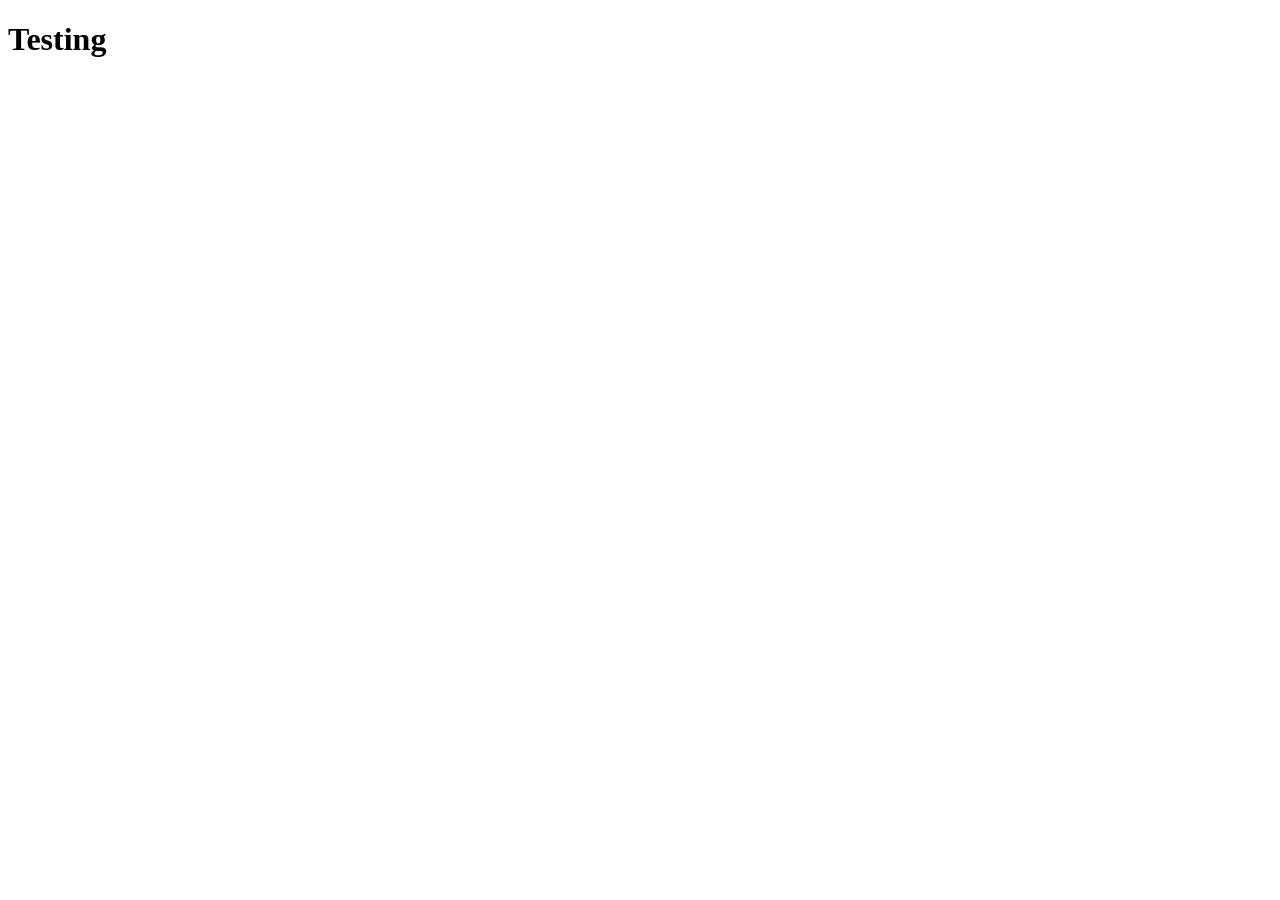
==== pages/challenges.html @ 8cddb413 "basechallenge testing" ====
<!DOCTYPE html>
<html lang="en">
    <style>

    </style>
    <head>

    </head>
    <body>
        <div class="challenges-page">
            <div class="container-fluid">
            <h1>
                Testing
            </h1>
            </div>
        </div>
    </body>
    <script>

    </script>
</html>
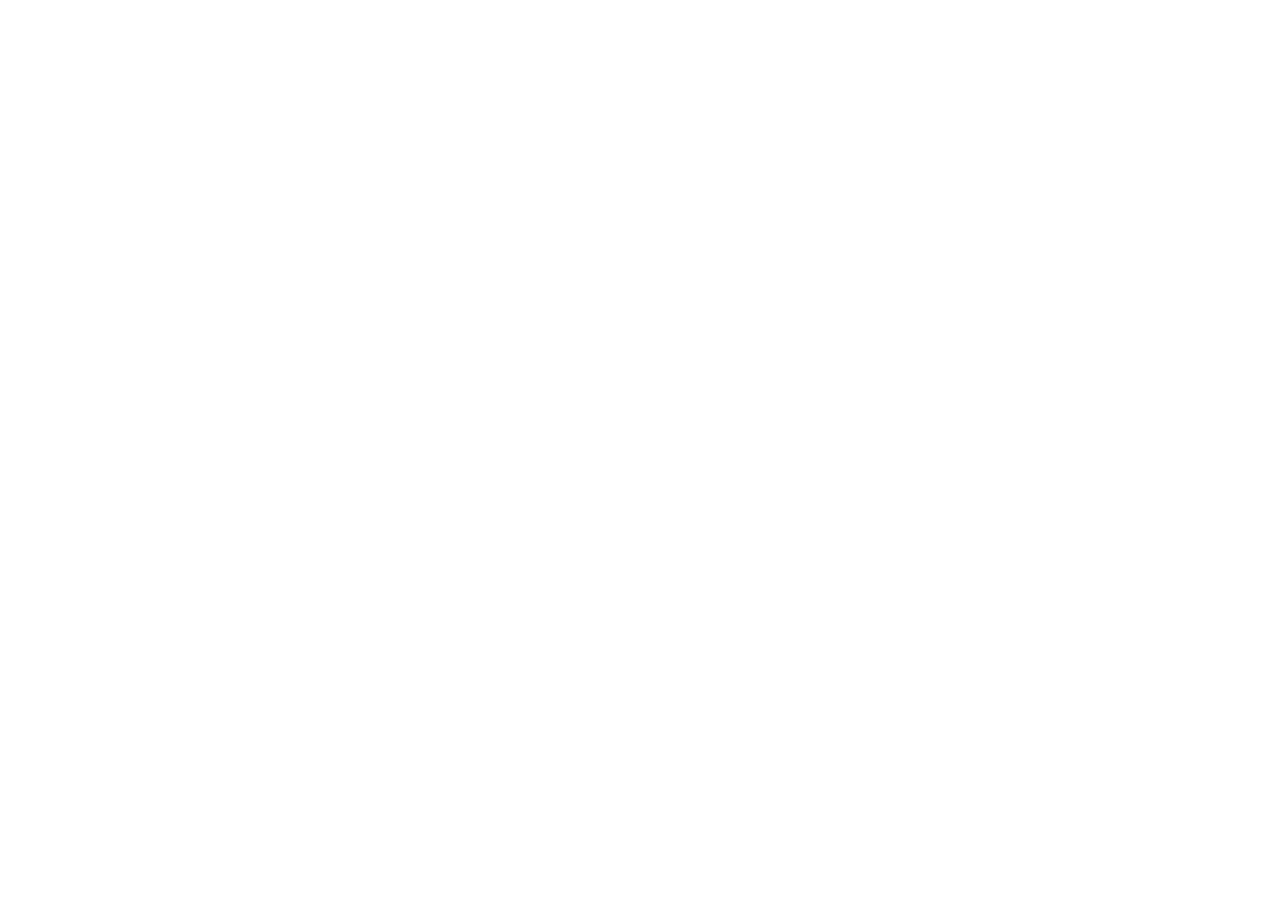
==== commit f1bb5504: "challange contents 1" ====
--- a/pages/challenges.html
+++ b/pages/challenges.html
@@ -1,21 +1,223 @@
 <!DOCTYPE html>
 <html lang="en">
+<head>
+    <meta charset="UTF-8">
+    <meta name="viewport" content="width=device-width, initial-scale=1.0">
+    <title>Challenges</title>
+    <!-- <link rel="stylesheet" href="css/challenges.css"> -->
     <style>
-
+        /* Challenges Container */
+        .challenges-page {
+            /* height: 100%;
+            background: linear-gradient(135deg, #667eea, #764ba2);
+            color: white;
+            overflow-y: auto; */
+        }
+
+        .topic-selector {
+            /* padding: 20px;
+            border-bottom: 1px solid rgba(255,255,255,0.2);
+            display: flex;
+            gap: 10px;
+            overflow-x: auto;
+            background: rgba(0,0,0,0.2); */
+        }
+
+        .topic-btn {
+            /* padding: 10px 20px;
+            background: rgba(255,255,255,0.1);
+            border: 2px solid transparent;
+            border-radius: 25px;
+            color: white;
+            cursor: pointer;
+            white-space: nowrap;
+            font-weight: 600;
+            transition: all 0.2s; */
+        }
+
+        .topic-btn:hover {
+            /* background: rgba(255,255,255,0.2); */
+        }
+
+        .topic-btn.active {
+            /* background: #F6AE4E;
+            border-color: white; */
+        }
+
+        /* Slides Container */
+        .slides-container {
+            /* height: calc(100% - 80px);
+            overflow-y: auto;
+            scroll-snap-type: y mandatory; */
+        }
+
+        .slide {
+            min-height: 100%;
+            /* scroll-snap-align: start;
+            padding: 40px;
+            display: flex;
+            flex-direction: column;
+            align-items: center;
+            justify-content: center; */
+            background: rgba(255,255,255,0.05);
+            /* border-bottom: 2px solid rgba(255,255,255,0.1); */
+        }
+
+        /* Material Slide */
+        .material-card {
+            max-width: 2000px;
+            background: rgba(255,255,255,0.1);
+            /* backdrop-filter: blur(10px);
+            padding: 40px;
+            border-radius: 20px; */
+            border: 1px solid rgba(255,255,255,0.2);
+        }
+
+        .material-card h2 {
+            /* margin-bottom: 20px; */
+            font-size: 28px;
+        }
+
+        .material-card p {
+            line-height: 1.6;
+            /* margin-bottom: 20px; */
+        }
+
+        .slide-image {
+            max-width: 100%;
+            /* border-radius: 10px;
+            margin-top: 20px; */
+        }
+
+        pre {
+            background: rgba(0,0,0,0.3);
+            /* padding: 15px;
+            border-radius: 8px;
+            overflow-x: auto; */
+        }
+
+        /* Quiz Slide */
+        .quiz-container {
+            max-width: 600px;
+            width: 100%;
+            /* background: rgba(255,255,255,0.1);
+            backdrop-filter: blur(10px);
+            padding: 40px;
+            border-radius: 20px; */
+            border: 1px solid rgba(255,255,255,0.2);
+        }
+
+        .quiz-question {
+            /* font-size: 24px;
+            margin-bottom: 30px; */
+            text-align: center;
+        }
+
+        .quiz-answers {
+            display: grid;
+            /* gap: 15px;
+            margin-bottom: 30px; */
+        }
+
+        .chooseAnswer {
+            /* padding: 15px 20px;
+            background: rgba(255,255,255,0.05);
+            border: 2px solid rgba(255,255,255,0.1);
+            border-radius: 10px; */
+            cursor: pointer;
+            /* transition: all 0.2s;
+            color: white; */
+        }
+
+        .chooseAnswer:hover {
+            background: rgba(255,255,255,0.1);
+            border-color: #F6AE4E;
+        }
+
+        .chooseAnswer.correct {
+            background: rgba(40, 167, 69, 0.3);
+            border-color: #28a745;
+            pointer-events: none;
+        }
+
+        .chooseAnswer.wrong {
+            background: rgba(220, 53, 69, 0.3);
+            border-color: #dc3545;
+            pointer-events: none;
+        }
+
+        /* Explanation Boxes */
+        .explanation-box {
+            /* padding: 20px;
+            border-radius: 10px;
+            margin-top: 20px; */
+            display: none;
+        }
+
+        .explanation-box.visible {
+            /* display: block; */
+        }
+
+        .explanation-box.correct {
+            background: rgba(40, 167, 69, 0.2);
+            border: 2px solid #28a745;
+        }
+
+        .explanation-box.wrong {
+            background: rgba(220, 53, 69, 0.2);
+            border: 2px solid #dc3545;
+        }
+
+        /* External Link Slide */
+        .external-card {
+            max-width: 600px;
+            background: rgba(255,255,255,0.1);
+            backdrop-filter: blur(10px);
+            padding: 40px;
+            border-radius: 20px;
+            border: 1px solid rgba(255,255,255,0.2);
+            text-align: center;
+        }
+
+        .external-link {
+            display: inline-block;
+            margin-top: 20px;
+            padding: 15px 30px;
+            background: #F6AE4E;
+            color: white;
+            text-decoration: none;
+            border-radius: 10px;
+            font-weight: 600;
+            transition: background 0.2s;
+        }
+
+        .external-link:hover {
+            background: #e09d3e;
+        }
+
+        /* Textbox and symbol classes */
+        .textbox {
+            background: rgba(255,255,255,0.05);
+            /* border: 2px solid rgba(255,255,255,0.1);
+            border-radius: 10px;
+            padding: 15px;
+            margin: 10px 0; */
+        }
+
+        .symbol {
+            font-size: 48px;
+            margin: 20px 0;
+            color: #F6AE4E;
+        }    
     </style>
-    <head>
-
-    </head>
-    <body>
-        <div class="challenges-page">
-            <div class="container-fluid">
-            <h1>
-                Testing
-            </h1>
-            </div>
-        </div>
-    </body>
-    <script>
-
-    </script>
+</head>
+<body>
+    <div class="challenges-page">
+        <!-- Topic selector -->
+        <div class="topic-selector" id="topicSelector"></div>
+        
+        <!-- Slides container -->
+        <div class="slides-container" id="slidesContainer"></div>
+    </div>
+</body>
 </html>
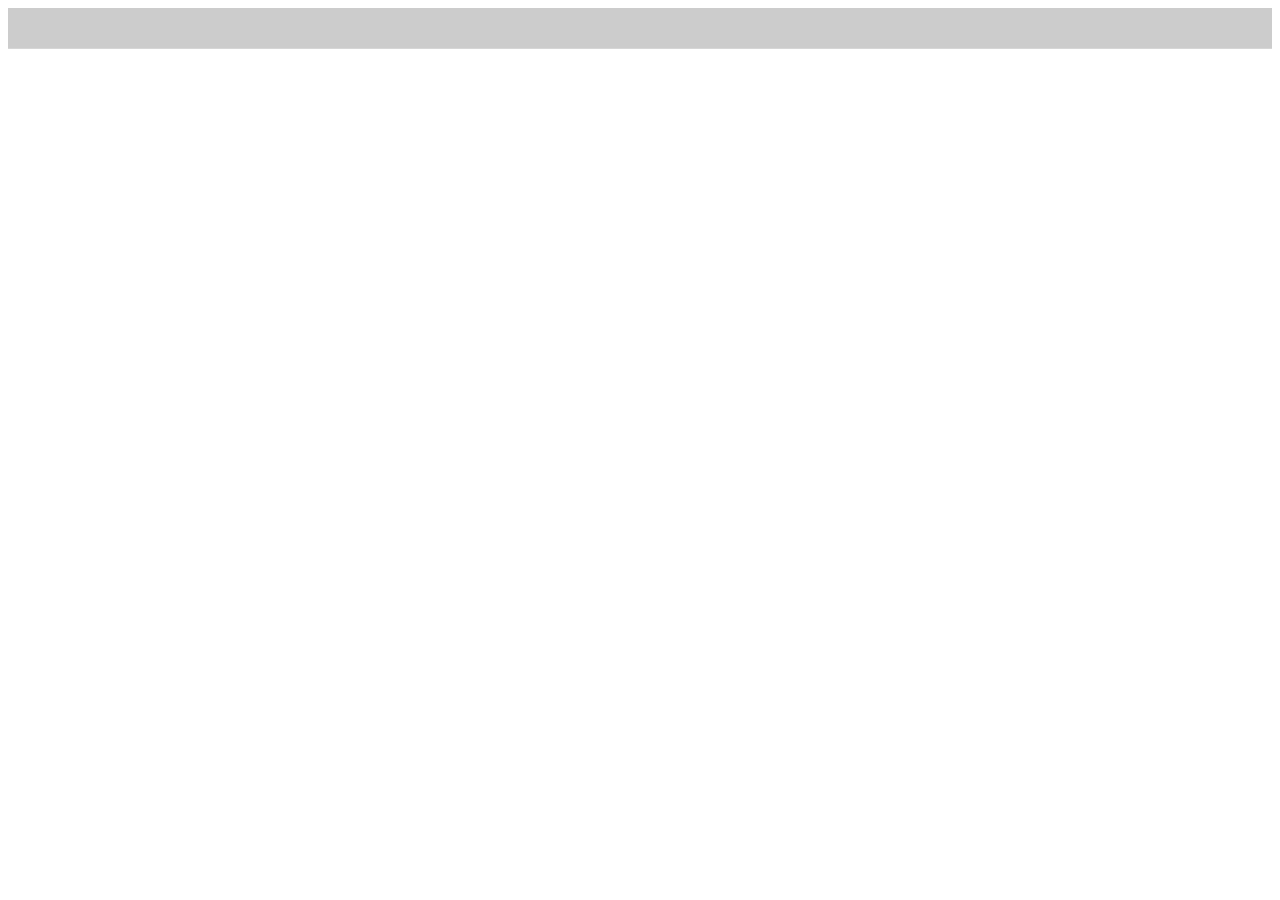
==== commit e3e341af: "background and orange border" ====
--- a/pages/challenges.html
+++ b/pages/challenges.html
@@ -8,23 +8,23 @@
     <style>
         /* Challenges Container */
         .challenges-page {
-            /* height: 100%;
-            background: linear-gradient(135deg, #667eea, #764ba2);
+            height: 100%;
+            /* background: linear-gradient(135deg, #667eea, #764ba2); */
             color: white;
-            overflow-y: auto; */
+            overflow-y: auto;
         }
 
         .topic-selector {
-            /* padding: 20px;
+            padding: 20px;
             border-bottom: 1px solid rgba(255,255,255,0.2);
             display: flex;
             gap: 10px;
             overflow-x: auto;
-            background: rgba(0,0,0,0.2); */
+            background: rgba(0,0,0,0.2);
         }
 
         .topic-btn {
-            /* padding: 10px 20px;
+            padding: 10px 20px;
             background: rgba(255,255,255,0.1);
             border: 2px solid transparent;
             border-radius: 25px;
@@ -32,23 +32,23 @@
             cursor: pointer;
             white-space: nowrap;
             font-weight: 600;
-            transition: all 0.2s; */
+            transition: all 0.2s;
         }
 
         .topic-btn:hover {
-            /* background: rgba(255,255,255,0.2); */
+            background: rgba(255,255,255,0.2);
         }
 
         .topic-btn.active {
-            /* background: #F6AE4E;
-            border-color: white; */
+            background: #F6AE4E;
+            border-color: white;
         }
 
         /* Slides Container */
         .slides-container {
-            /* height: calc(100% - 80px);
+            height: calc(100% - 80px);
             overflow-y: auto;
-            scroll-snap-type: y mandatory; */
+            scroll-snap-type: y mandatory;
         }
 
         .slide {
@@ -66,11 +66,31 @@
         /* Material Slide */
         .material-card {
             max-width: 2000px;
-            background: rgba(255,255,255,0.1);
-            /* backdrop-filter: blur(10px);
-            padding: 40px;
-            border-radius: 20px; */
-            border: 1px solid rgba(255,255,255,0.2);
+            background: rgba(255,255,255,0.15);
+            backdrop-filter: blur(10px);
+            padding: 40px;
+            border: 24px solid #FFAE4E;
+            border-radius: 45px;
+            border: 24px solid #FFAE4E;
+            box-shadow: 0 12px 30px rgba(0,0,0,0.25);
+        }
+
+        .nav-btn,
+        .prev-btn,
+        .next-btn {
+            border: 24px solid #FFAE4E;
+            border-radius: 45px;
+            backdrop-filter: blur(10px);
+            background: rgba(255,255,255,0.18);
+            padding: 12px 18px;
+            color: #222;
+            font-weight: 700;
+            cursor: pointer;
+            margin: 0 8px;
+        }
+
+        .nav-btn:hover {
+            background: rgba(255,255,255,0.28);
         }
 
         .material-card h2 {
@@ -155,7 +175,7 @@
         }
 
         .explanation-box.visible {
-            /* display: block; */
+            display: block;
         }
 
         .explanation-box.correct {
@@ -213,9 +233,12 @@
 </head>
 <body>
     <div class="challenges-page">
+        <!-- Topic List -->
+        <div class="topic-list" id="topicList"></div>
+
         <!-- Topic selector -->
         <div class="topic-selector" id="topicSelector"></div>
-        
+
         <!-- Slides container -->
         <div class="slides-container" id="slidesContainer"></div>
     </div>
